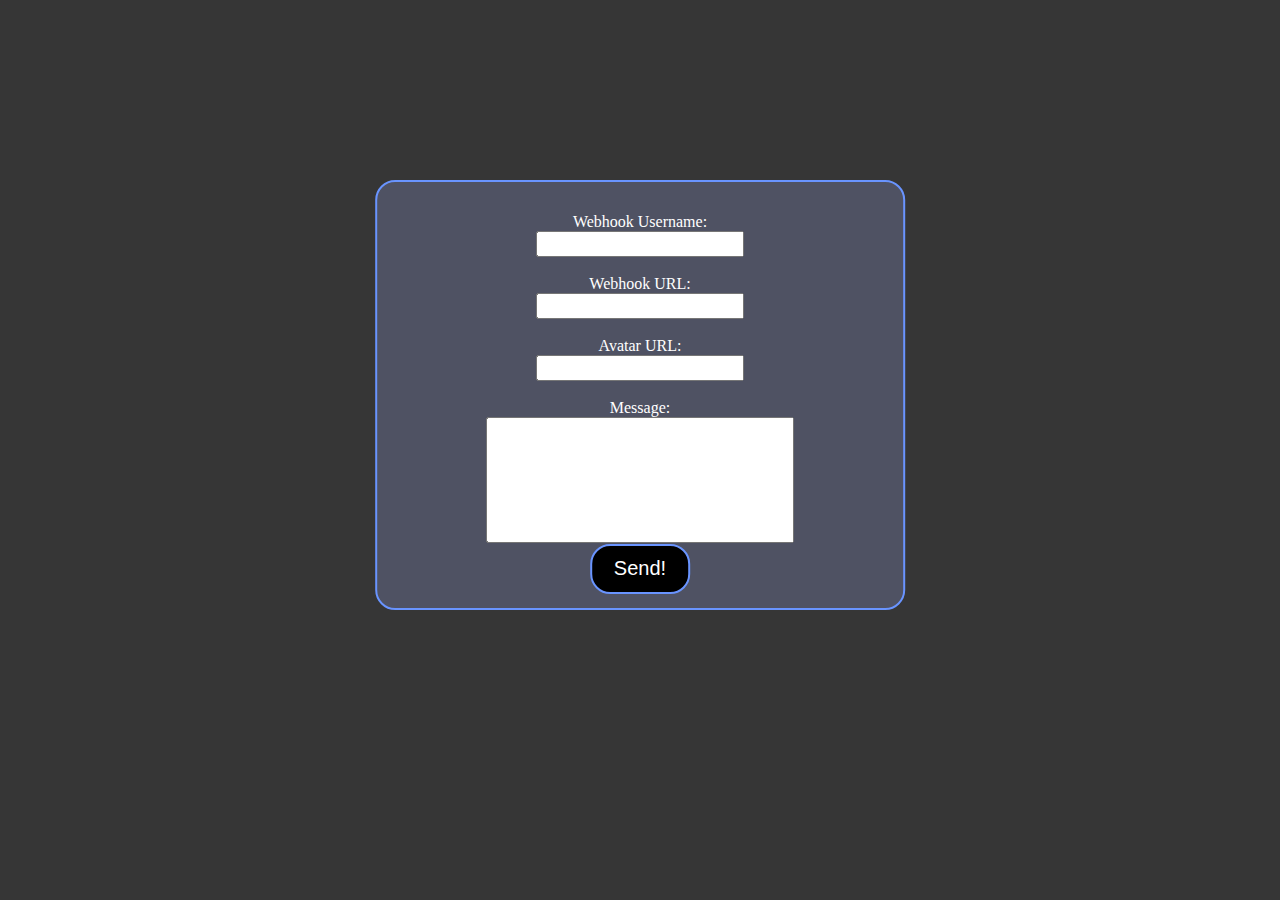
==== public/index.html @ 3c312cae "Added all files." ====
<!DOCTYPE html>
<html>        
  <head>
        <meta charset="UTF-8">
        <title>Discord Webhooks</title>
        <link rel="stylesheet" href="css/index.css"/>
    </head>
   <body>
        <div align="center" class="sendmessage">
            <br/>
            Webhook Username: <br/><input type="text" id="username" required=true><br/><br/> 
        Webhook URL: <br/><input type="text" id="webhook_url" required=true><br/><br/>
        Avatar URL: <br/><input type="text" id="avatar_url" required=true><br/><br/>
        Message: <br/><input type="message" id="message" required=true>
        <button type="submit" id="submit" onclick="sendMessage()"> Send! </button>
    </div>
    </body>
    <script>
        async function sendMessage() {
          var request = new XMLHttpRequest();
          request.open("POST", document.getElementById("webhook_url").value);

          request.setRequestHeader('Content-type', 'application/json');
          if (document.getElementById("webhook_url").value == "") {
            document.getElementById("webhook_url").focus()
            alert("Give the webhook url!")
            return
        }

        if (document.getElementById("message").value == "") {
        document.getElementById("message").focus()
        alert("Cannot send an empty message")
        return
    }
          var params = {
            username: document.getElementById("username").value,
            avatar_url: document.getElementById("avatar_url").value,
            content: document.getElementById("message").value
          }
          await request.send(JSON.stringify(params))
          alert("Successful!")
          document.getElementById("message").value = ""
          document.getElementById("webhook_url").value = ""
          document.getElementById("avatar_url").value = ""
          document.getElementById("username").value = ""
        }
      </script>
</html>
---- public/css/index.css ----
body {
    background-color: #363636;
}

button {
    width: 100px;
    height: 50px;
    padding: 1%;
    color: white;
    background-color: #000000;
    outline: none;
    border: 2px solid #6994ff;
    border-radius: 20px;
    font-size: 20px;
    text-align: center;
    text-decoration: none;
    transition-duration: 0.4s;
    cursor: pointer;
    display: block;
    position: absolute;
    top: 85%;
    left: 50%;
    -moz-transform: translateX(-50%);
    -webkit-transform: translateX(-50%);
    transform: translateX(-50%);    
    }
    
    .sendmessage {
    width: 500px;
    height: 400px;
    padding: 1%;
    color: white;
    background-color: #4f5263;
    outline: none;
    border: 2px solid #6994ff;
    border-radius: 20px;
    text-align: center;
    text-decoration: none;
    transition-duration: 0.4s;
    cursor: pointer;
    display: block;
    position: absolute;
    top: 20%;
    left: 50%;
    -moz-transform: translateX(-50%);
    -webkit-transform: translateX(-50%);
    transform: translateX(-50%);    
}
input[type=text]:focus {
  border: 3px solid #555;
}
input[type=text] {
    width: 200px;
    height: 20px;
}

input[type=message] {
    width: 300px;
    height: 120px;
}
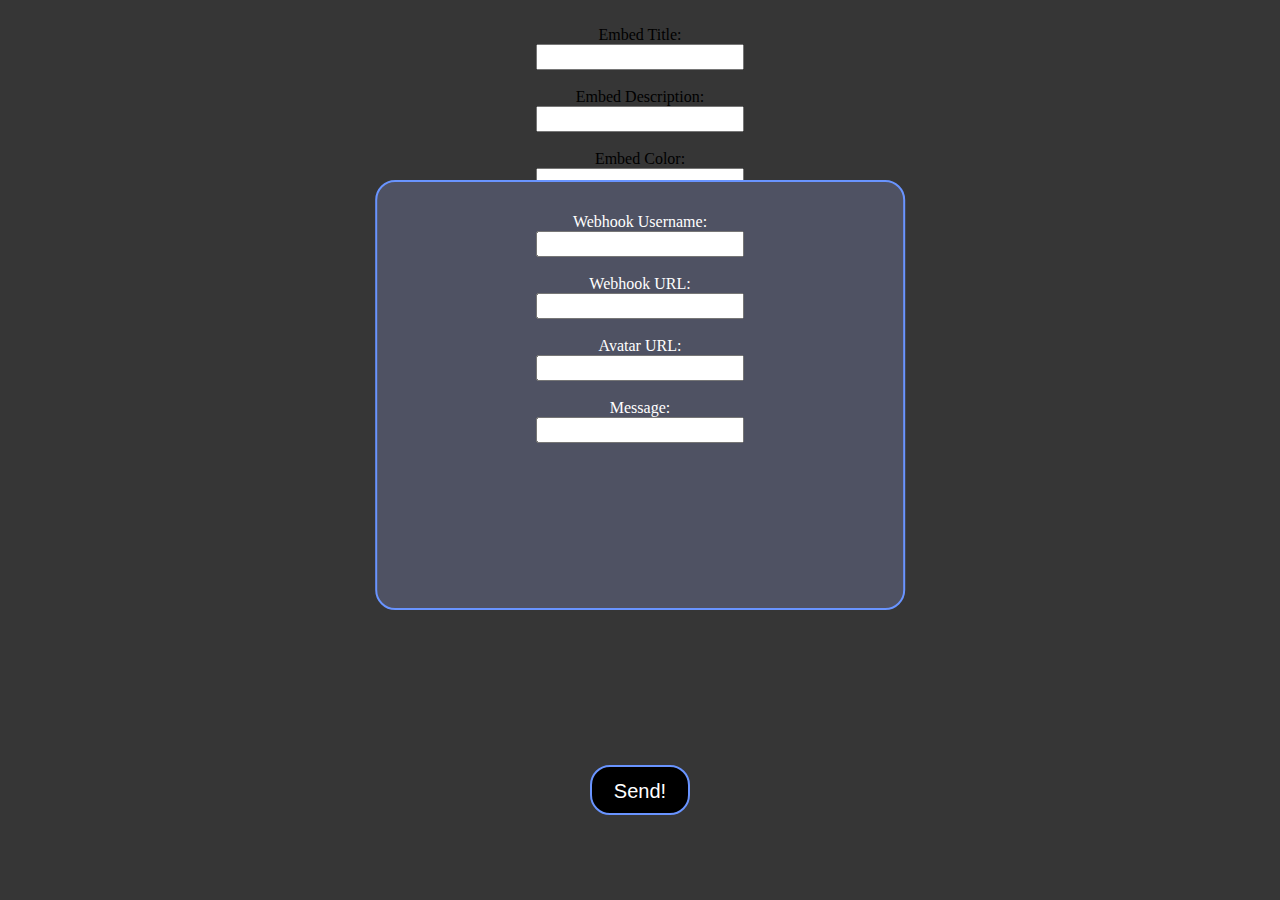
==== commit 24d8b06f: "Update index.html" ====
--- a/public/index.html
+++ b/public/index.html
@@ -8,12 +8,19 @@
    <body>
         <div align="center" class="sendmessage">
             <br/>
-            Webhook Username: <br/><input type="text" id="username" required=true><br/><br/> 
+        Webhook Username: <br/><input type="text" id="username" required=true><br/><br/> 
         Webhook URL: <br/><input type="text" id="webhook_url" required=true><br/><br/>
         Avatar URL: <br/><input type="text" id="avatar_url" required=true><br/><br/>
-        Message: <br/><input type="message" id="message" required=true>
+        Message: <br/><input type="text" id="message" required=true><br/><br/>
+        </div>
+        <div align="center" class="sendembed">
+            <br/>
+        Embed Title: <br/><input type="text" id="embed_title"><br/><br/> 
+        Embed Description: <br/><input type="text" id="embed_description"><br/><br/>
+        Embed Color: <br/><input type="text" id="embed_color"><br/><br/>
+      </div>
+
         <button type="submit" id="submit" onclick="sendMessage()"> Send! </button>
-    </div>
     </body>
     <script>
         async function sendMessage() {
@@ -32,17 +39,25 @@
         alert("Cannot send an empty message")
         return
     }
-          var params = {
+        var params = {
             username: document.getElementById("username").value,
             avatar_url: document.getElementById("avatar_url").value,
-            content: document.getElementById("message").value
-          }
+            content: document.getElementById("message").value,
+            embeds: [{
+                title: document.getElementById("embed_title").value,
+                description: document.getElementById("embed_description").value,
+                color: parseInt(document.getElementById("embed_color").value)
+              }]
+            }
           await request.send(JSON.stringify(params))
           alert("Successful!")
           document.getElementById("message").value = ""
           document.getElementById("webhook_url").value = ""
           document.getElementById("avatar_url").value = ""
           document.getElementById("username").value = ""
+          document.getElementById("embed_title").value = ""
+          document.getElementById("embed_description").value = ""
+          document.getElementById("embed_color").value = ""
         }
       </script>
 </html>
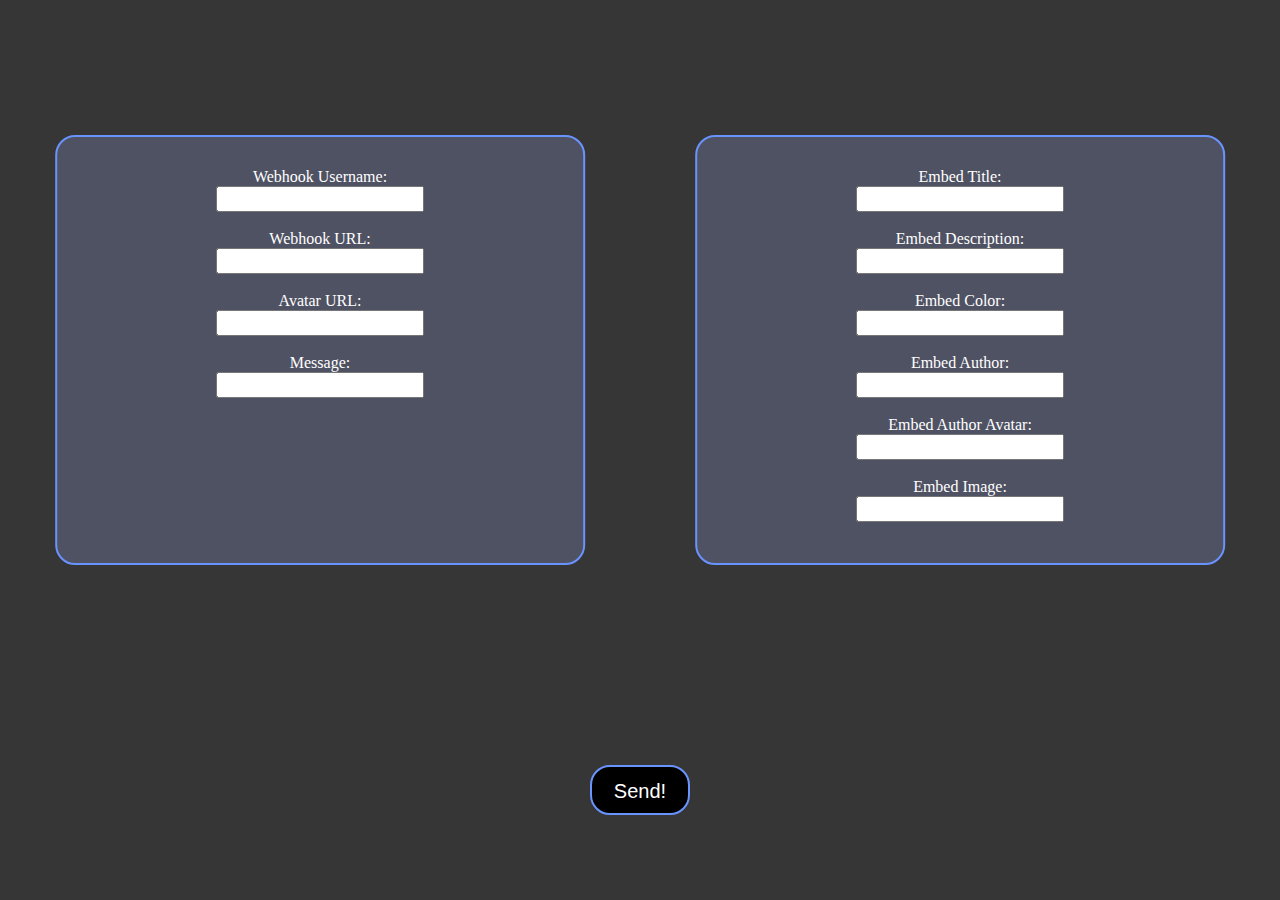
==== commit db8ddef8: "Update index.html" ====
--- a/public/index.html
+++ b/public/index.html
@@ -2,10 +2,10 @@
 <html>        
   <head>
         <meta charset="UTF-8">
+        <link rel="stylesheet" href="css/index.css">
         <title>Discord Webhooks</title>
-        <link rel="stylesheet" href="css/index.css"/>
     </head>
-   <body>
+    <body>
         <div align="center" class="sendmessage">
             <br/>
         Webhook Username: <br/><input type="text" id="username" required=true><br/><br/> 
@@ -18,6 +18,9 @@
         Embed Title: <br/><input type="text" id="embed_title"><br/><br/> 
         Embed Description: <br/><input type="text" id="embed_description"><br/><br/>
         Embed Color: <br/><input type="text" id="embed_color"><br/><br/>
+        Embed Author: <br/><input type="text" id="embed_author"><br/><br/>
+        Embed Author Avatar: <br/><input type="text" id="embed_author_avatar_url"><br/><br/>
+        Embed Image: <br><input type="text" id="embed_image">
       </div>
 
         <button type="submit" id="submit" onclick="sendMessage()"> Send! </button>
@@ -46,7 +49,14 @@
             embeds: [{
                 title: document.getElementById("embed_title").value,
                 description: document.getElementById("embed_description").value,
-                color: parseInt(document.getElementById("embed_color").value)
+                color: parseInt(document.getElementById("embed_color").value),
+                author: {
+                  name: document.getElementById("embed_author").value,
+                  icon_url: document.getElementById("embed_author_avatar_url").value
+                },
+                image: {
+                  url: document.getElementById("embed_image").value
+                }
               }]
             }
           await request.send(JSON.stringify(params))
@@ -58,6 +68,7 @@
           document.getElementById("embed_title").value = ""
           document.getElementById("embed_description").value = ""
           document.getElementById("embed_color").value = ""
+          document.getElementById("embed_author").value = ""
         }
       </script>
 </html>
--- a/public/css/index.css
+++ b/public/css/index.css
@@ -40,8 +40,29 @@
     cursor: pointer;
     display: block;
     position: absolute;
-    top: 20%;
-    left: 50%;
+    top: 15%;
+    left: 25%;
+    -moz-transform: translateX(-50%);
+    -webkit-transform: translateX(-50%);
+    transform: translateX(-50%);    
+}
+.sendembed {
+    width: 500px;
+    height: 400px;
+    padding: 1%;
+    color: white;
+    background-color: #4f5263;
+    outline: none;
+    border: 2px solid #6994ff;
+    border-radius: 20px;
+    text-align: center;
+    text-decoration: none;
+    transition-duration: 0.4s;
+    cursor: pointer;
+    display: block;
+    position: absolute;
+    top: 15%;
+    left: 75%;
     -moz-transform: translateX(-50%);
     -webkit-transform: translateX(-50%);
     transform: translateX(-50%);    
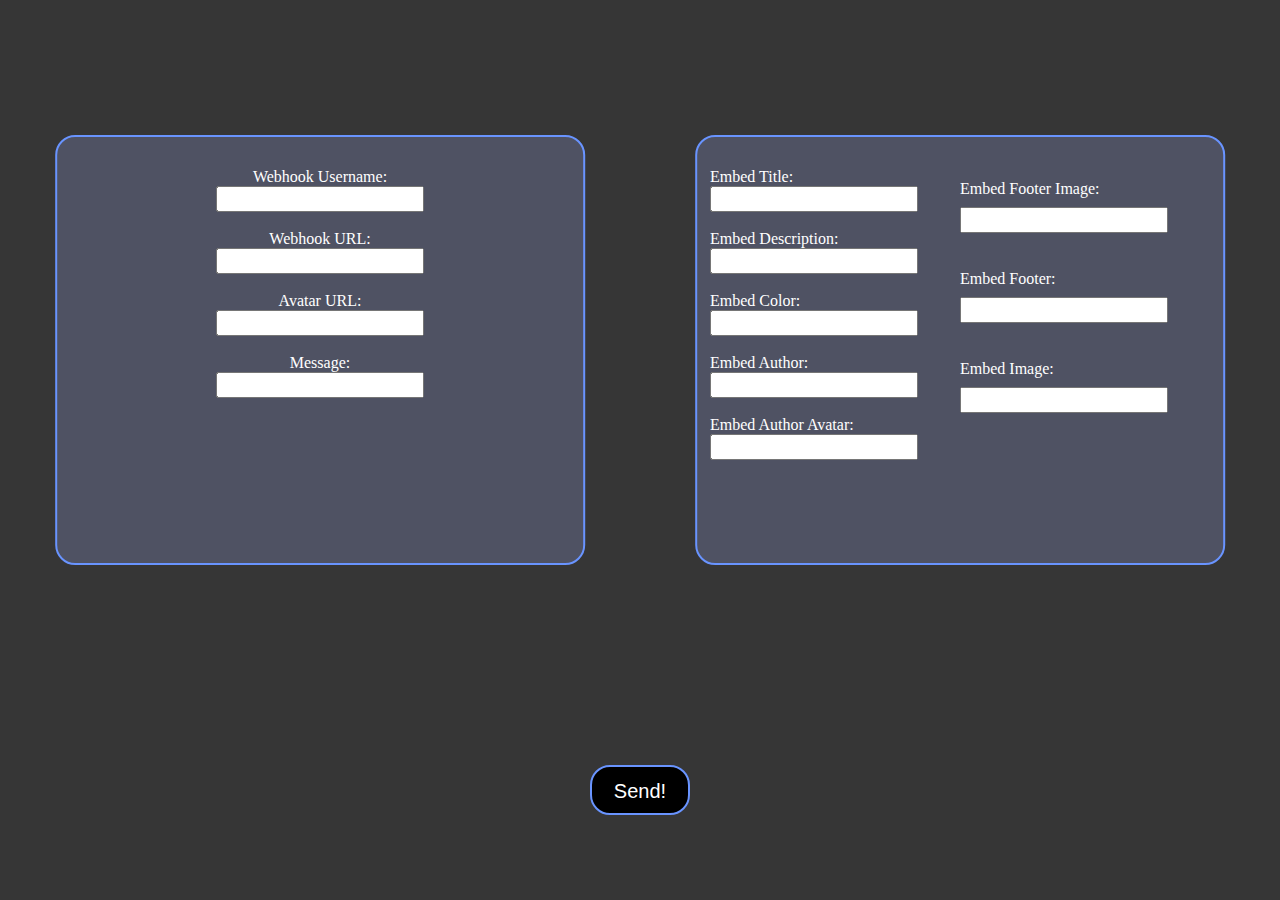
==== commit a30ae99a: "Added new features to embed structure" ====
--- a/public/index.html
+++ b/public/index.html
@@ -2,7 +2,7 @@
 <html>        
   <head>
         <meta charset="UTF-8">
-        <link rel="stylesheet" href="css/index.css">
+        <link rel="stylesheet" href="css/main.css">
         <title>Discord Webhooks</title>
     </head>
     <body>
@@ -13,15 +13,17 @@
         Avatar URL: <br/><input type="text" id="avatar_url" required=true><br/><br/>
         Message: <br/><input type="text" id="message" required=true><br/><br/>
         </div>
-        <div align="center" class="sendembed">
+        <div align="right" class="sendembed">
             <br/>
         Embed Title: <br/><input type="text" id="embed_title"><br/><br/> 
         Embed Description: <br/><input type="text" id="embed_description"><br/><br/>
         Embed Color: <br/><input type="text" id="embed_color"><br/><br/>
         Embed Author: <br/><input type="text" id="embed_author"><br/><br/>
         Embed Author Avatar: <br/><input type="text" id="embed_author_avatar_url"><br/><br/>
-        Embed Image: <br><input type="text" id="embed_image">
       </div>
+      <a style="position: absolute; top: 40%; left: 75%; color: white;">Embed Image: </a><br><input type="text" id="embed_image" style="position: absolute; top: 43%; left: 75%;"><br/><br/>
+      <a style="position: absolute; top: 30%; left: 75%; color: white;">Embed Footer: </a><br><input type="text" id="embed_footer" style="position: absolute; top: 33%; left: 75%;"><br/><br/>
+      <a style="position: absolute; top: 20%; left: 75%; color: white;">Embed Footer Image:</a> <br><input type="text" id="embed_footer_image" style="position: absolute; top: 23%; left: 75%;"><br/><br/>
 
         <button type="submit" id="submit" onclick="sendMessage()"> Send! </button>
     </body>
@@ -56,6 +58,10 @@
                 },
                 image: {
                   url: document.getElementById("embed_image").value
+                }, 
+                footer: {
+                  text: document.getElementById("embed_footer").value,
+                  icon_url: document.getElementById("embed_footer_image").value
                 }
               }]
             }
@@ -69,6 +75,8 @@
           document.getElementById("embed_description").value = ""
           document.getElementById("embed_color").value = ""
           document.getElementById("embed_author").value = ""
+          document.getElementById("embed_footer_image").value = ""
+          document.getElementById("embed_footer").value = ""
         }
       </script>
 </html>
--- a/public/css/main.css
+++ b/public/css/main.css
@@ -0,0 +1,81 @@
+body {
+    background-color: #363636;
+}
+
+button {
+    width: 100px;
+    height: 50px;
+    padding: 1%;
+    color: white;
+    background-color: #000000;
+    outline: none;
+    border: 2px solid #6994ff;
+    border-radius: 20px;
+    font-size: 20px;
+    text-align: center;
+    text-decoration: none;
+    transition-duration: 0.4s;
+    cursor: pointer;
+    display: block;
+    position: absolute;
+    top: 85%;
+    left: 50%;
+    -moz-transform: translateX(-50%);
+    -webkit-transform: translateX(-50%);
+    transform: translateX(-50%);    
+    }
+    
+    .sendmessage {
+    width: 500px;
+    height: 400px;
+    padding: 1%;
+    color: white;
+    background-color: #4f5263;
+    outline: none;
+    border: 2px solid #6994ff;
+    border-radius: 20px;
+    text-align: center;
+    text-decoration: none;
+    transition-duration: 0.4s;
+    cursor: pointer;
+    display: block;
+    position: absolute;
+    top: 15%;
+    left: 25%;
+    -moz-transform: translateX(-50%);
+    -webkit-transform: translateX(-50%);
+    transform: translateX(-50%);    
+}
+.sendembed {
+    width: 500px;
+    height: 400px;
+    padding: 1%;
+    color: white;
+    background-color: #4f5263;
+    outline: none;
+    border: 2px solid #6994ff;
+    border-radius: 20px;
+    text-decoration: none;
+    transition-duration: 0.4s;
+    cursor: pointer;
+    text-align: left;
+    display: block;
+    position: absolute;
+    top: 15%;
+    left: 75%;
+    -moz-transform: translateX(-50%);
+    -webkit-transform: translateX(-50%);
+    transform: translateX(-50%);    
+}
+input[type=text]:focus {
+    border: 3px solid #555;
+  }
+  input[type=text] {
+      width: 200px;
+      height: 20px;
+  }
+
+  input[type=text2]:focus {
+    border: 3px solid #555;
+  }
+  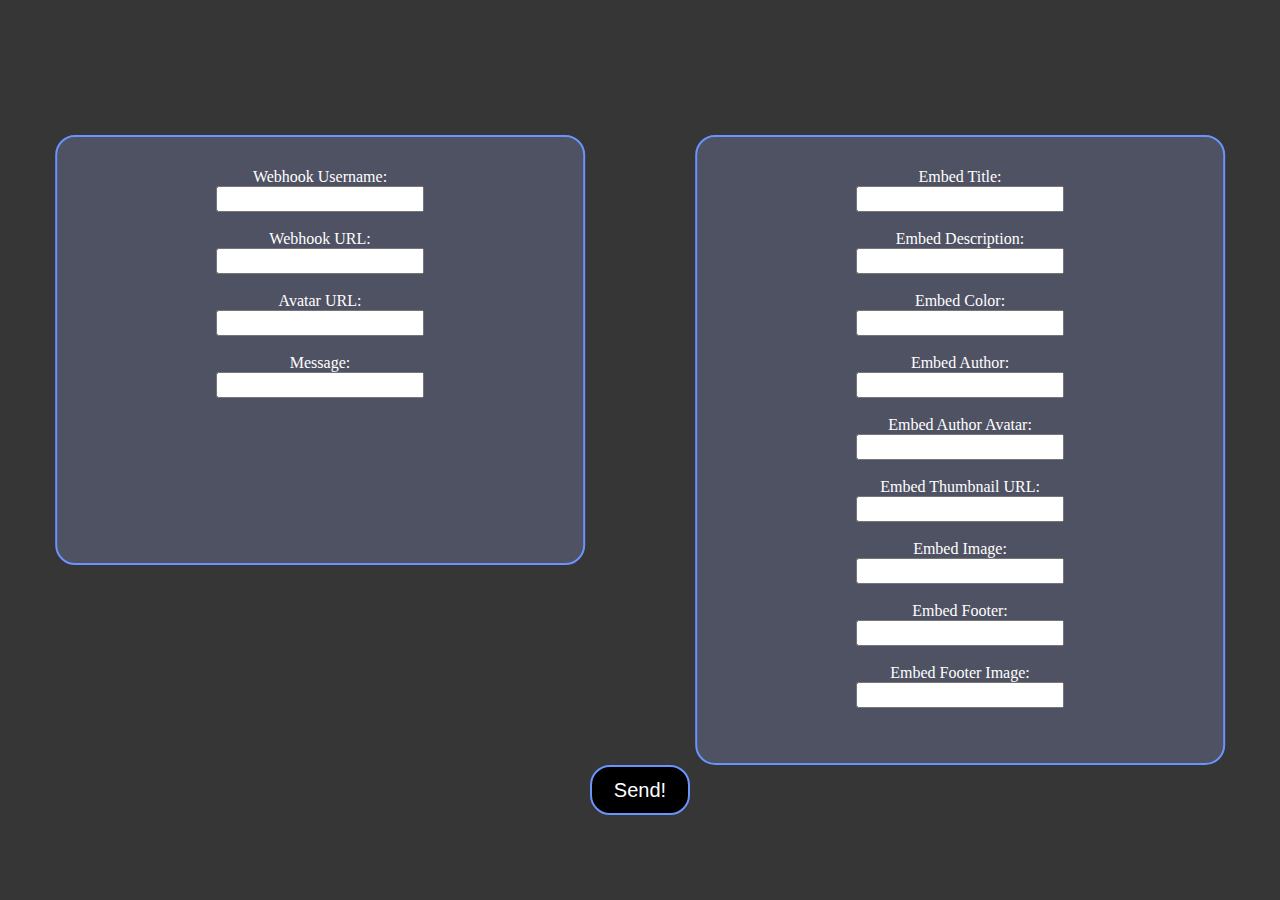
==== commit 3d1894d7: "Added thumbnail for embed." ====
--- a/public/index.html
+++ b/public/index.html
@@ -2,7 +2,7 @@
 <html>        
   <head>
         <meta charset="UTF-8">
-        <link rel="stylesheet" href="css/main.css">
+        <link rel="stylesheet" href="css/index.css">
         <title>Discord Webhooks</title>
     </head>
     <body>
@@ -13,70 +13,19 @@
         Avatar URL: <br/><input type="text" id="avatar_url" required=true><br/><br/>
         Message: <br/><input type="text" id="message" required=true><br/><br/>
         </div>
-        <div align="right" class="sendembed">
+        <div class="sendembed">
             <br/>
         Embed Title: <br/><input type="text" id="embed_title"><br/><br/> 
         Embed Description: <br/><input type="text" id="embed_description"><br/><br/>
         Embed Color: <br/><input type="text" id="embed_color"><br/><br/>
         Embed Author: <br/><input type="text" id="embed_author"><br/><br/>
         Embed Author Avatar: <br/><input type="text" id="embed_author_avatar_url"><br/><br/>
+        Embed Thumbnail URL: <br><input type="text" id="embed_thumbnail_url"><br/><br/>
+        Embed Image: <br><input type="text" id="embed_image"><br/><br/>
+        Embed Footer: <br><input type="text" id="embed_footer"><br/><br/>
+        Embed Footer Image: <br><input type="text" id="embed_footer_image"><br/><br/>
       </div>
-      <a style="position: absolute; top: 40%; left: 75%; color: white;">Embed Image: </a><br><input type="text" id="embed_image" style="position: absolute; top: 43%; left: 75%;"><br/><br/>
-      <a style="position: absolute; top: 30%; left: 75%; color: white;">Embed Footer: </a><br><input type="text" id="embed_footer" style="position: absolute; top: 33%; left: 75%;"><br/><br/>
-      <a style="position: absolute; top: 20%; left: 75%; color: white;">Embed Footer Image:</a> <br><input type="text" id="embed_footer_image" style="position: absolute; top: 23%; left: 75%;"><br/><br/>
-
-        <button type="submit" id="submit" onclick="sendMessage()"> Send! </button>
+        <button type="submit" id="submit" onclick="sendMessage()">Send!</button>
     </body>
-    <script>
-        async function sendMessage() {
-          var request = new XMLHttpRequest();
-          request.open("POST", document.getElementById("webhook_url").value);
-
-          request.setRequestHeader('Content-type', 'application/json');
-          if (document.getElementById("webhook_url").value == "") {
-            document.getElementById("webhook_url").focus()
-            alert("Give the webhook url!")
-            return
-        }
-
-        if (document.getElementById("message").value == "") {
-        document.getElementById("message").focus()
-        alert("Cannot send an empty message")
-        return
-    }
-        var params = {
-            username: document.getElementById("username").value,
-            avatar_url: document.getElementById("avatar_url").value,
-            content: document.getElementById("message").value,
-            embeds: [{
-                title: document.getElementById("embed_title").value,
-                description: document.getElementById("embed_description").value,
-                color: parseInt(document.getElementById("embed_color").value),
-                author: {
-                  name: document.getElementById("embed_author").value,
-                  icon_url: document.getElementById("embed_author_avatar_url").value
-                },
-                image: {
-                  url: document.getElementById("embed_image").value
-                }, 
-                footer: {
-                  text: document.getElementById("embed_footer").value,
-                  icon_url: document.getElementById("embed_footer_image").value
-                }
-              }]
-            }
-          await request.send(JSON.stringify(params))
-          alert("Successful!")
-          document.getElementById("message").value = ""
-          document.getElementById("webhook_url").value = ""
-          document.getElementById("avatar_url").value = ""
-          document.getElementById("username").value = ""
-          document.getElementById("embed_title").value = ""
-          document.getElementById("embed_description").value = ""
-          document.getElementById("embed_color").value = ""
-          document.getElementById("embed_author").value = ""
-          document.getElementById("embed_footer_image").value = ""
-          document.getElementById("embed_footer").value = ""
-        }
-      </script>
+    <script src="js/sendMessage.js"></script>
 </html>
--- a/public/css/index.css
+++ b/public/css/index.css
@@ -0,0 +1,80 @@
+body {
+    background-color: #363636;
+}
+
+button {
+    width: 100px;
+    height: 50px;
+    padding: 1%;
+    color: white;
+    background-color: #000000;
+    outline: none;
+    border: 2px solid #6994ff;
+    border-radius: 20px;
+    font-size: 20px;
+    text-align: center;
+    line-height: 0px;
+    text-decoration: none;
+    transition-duration: 0.4s;
+    cursor: pointer;
+    display: block;
+    position: absolute;
+    top: 85%;
+    left: 50%;
+    -moz-transform: translateX(-50%);
+    -webkit-transform: translateX(-50%);
+    transform: translateX(-50%);    
+    }
+    
+    .sendmessage {
+    width: 500px;
+    height: 400px;
+    padding: 1%;
+    color: white;
+    background-color: #4f5263;
+    outline: none;
+    border: 2px solid #6994ff;
+    border-radius: 20px;
+    text-align: center;
+    text-decoration: none;
+    transition-duration: 0.4s;
+    cursor: pointer;
+    display: block;
+    position: absolute;
+    top: 15%;
+    left: 25%;
+    -moz-transform: translateX(-50%);
+    -webkit-transform: translateX(-50%);
+    transform: translateX(-50%);    
+}
+.sendembed {
+    width: 500px;
+    height: 600px;
+    padding: 1%;
+    color: white;
+    background-color: #4f5263;
+    outline: none;
+    border: 2px solid #6994ff;
+    border-radius: 20px;
+    text-decoration: none;
+    transition-duration: 0.4s;
+    text-align: center;
+    display: block;
+    position: absolute;
+    top: 15%;
+    left: 75%;
+    -moz-transform: translateX(-50%);
+    -webkit-transform: translateX(-50%);
+    transform: translateX(-50%);    
+}
+input[type=text]:focus {
+    border: 3px solid #555;
+  }
+  input[type=text] {
+      width: 200px;
+      height: 20px;
+  }
+
+  input[type=text2]:focus {
+    border: 3px solid #555;
+  }